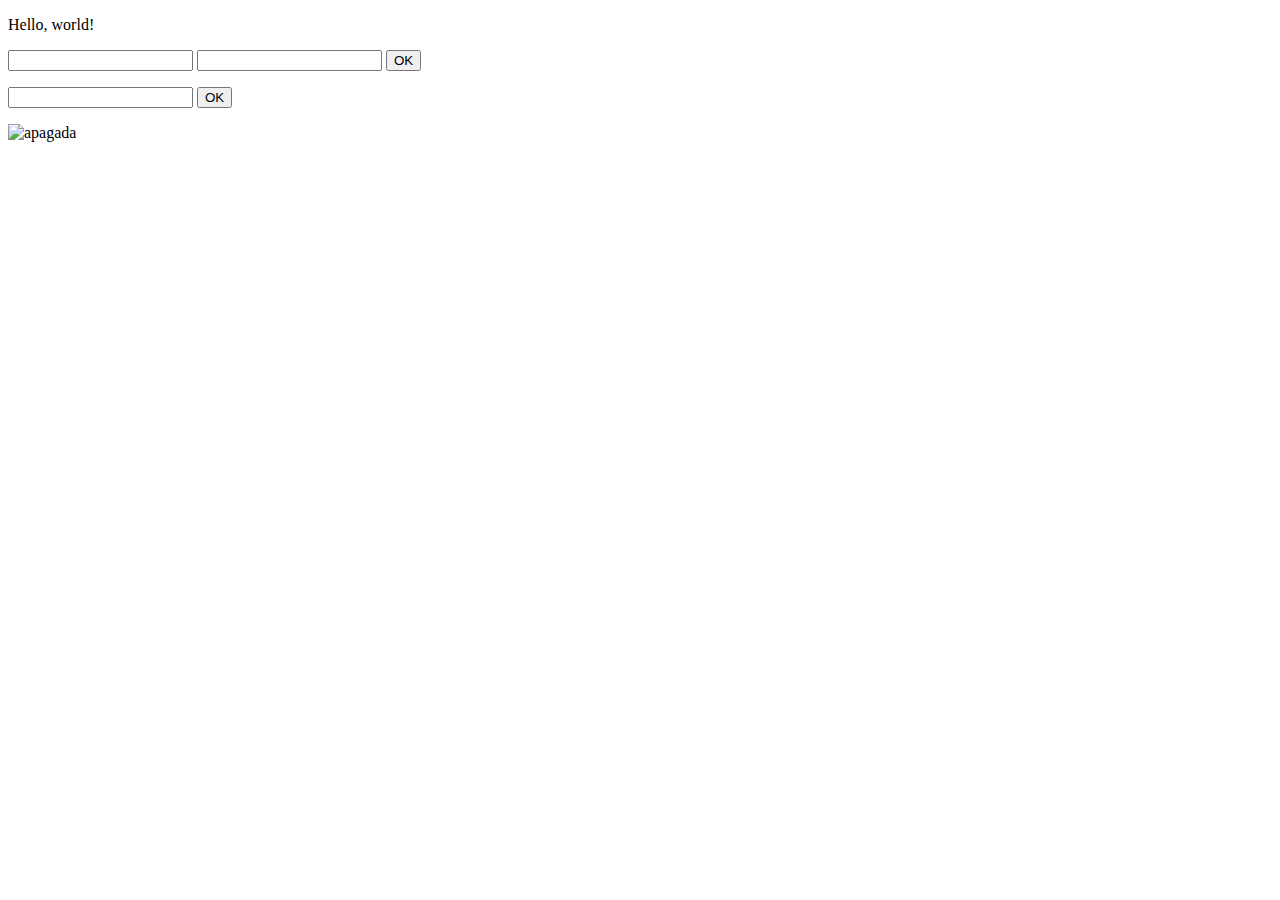
==== js premium/index.html @ fd788fe5 "Add files via upload" ====
<!DOCTYPE html>
<html lang="pt-BR">
<head>
    <meta charset="UTF-8">
    <meta name="viewport" content="width=device-width, initial-scale=1.0">
    <title>JS novo início</title>
    <style>
    </style>
</head>
<body>
    <!-- number 01 - hello world -->
    <div id="hellower">
        <p id="helloPrint"></p>
    </div>

    <!-- number 02 - importar -->
    <!-- number 03 - soma de 2 numeros -->
    <div id="somar">
    <input type="text" name="textinput" value="" id="value1">
    <input type="text" name="textinput" value="" id="value2">
    <button onclick="soma()" id="button1">OK</button>
    <p id="somaPrint"></p>
    </div>

    <!-- number 04 - full name -->
    <div id="fullName">
    <input type="text" name="name" value="" id="nameFull1">
    <button onclick="nomeFull()" id="button1">OK</button>
    <p id="fullNamePrint"></p>

    <!-- number 06 - acender lampada -->
    <img src="https://github.com/gabrieldarezzo/helpjs-ravi/blob/master/images/lampada.jpg?raw=true" 
    id="image" 
    alt="acesa" 
    width="50px">

    
    </div>
    <script>
        // usando js para solucionar atividades simples e desenvolver 
        //01 - hellow
        document.getElementById("helloPrint").textContent = "Hello, world!";

        //03 - soma
        function soma() {
            let value1 = Number(document.getElementById("value1").value)
            let value2 = Number(document.getElementById("value2").value)
            let somaResult = value1 + value2
            document.getElementById("somaPrint").textContent = `${value1} + ${value2} = ${somaResult}`;
        }

        //04 - nome completo
        //05 - quantia de letras
        function nomeFull(){
            const nameFull = document.getElementById('nameFull1').value
            const nameLen = nameFull.length
            document.getElementById('fullNamePrint').textContent = `${nameFull}  #: ${nameLen}`;
        }

        //06 - acender lampada
        const image = document.getElementById('image')
        if(image.src.endsWith('https://github.com/gabrieldarezzo/helpjs-ravi/blob/master/images/lampada.jpg?raw=true')){
            
        image.src = "https://github.com/gabrieldarezzo/helpjs-ravi/blob/master/images/lampada-on.jpg?raw=true"
        image.alt = "apagada"
        }       

    </script>
</body>
</html>
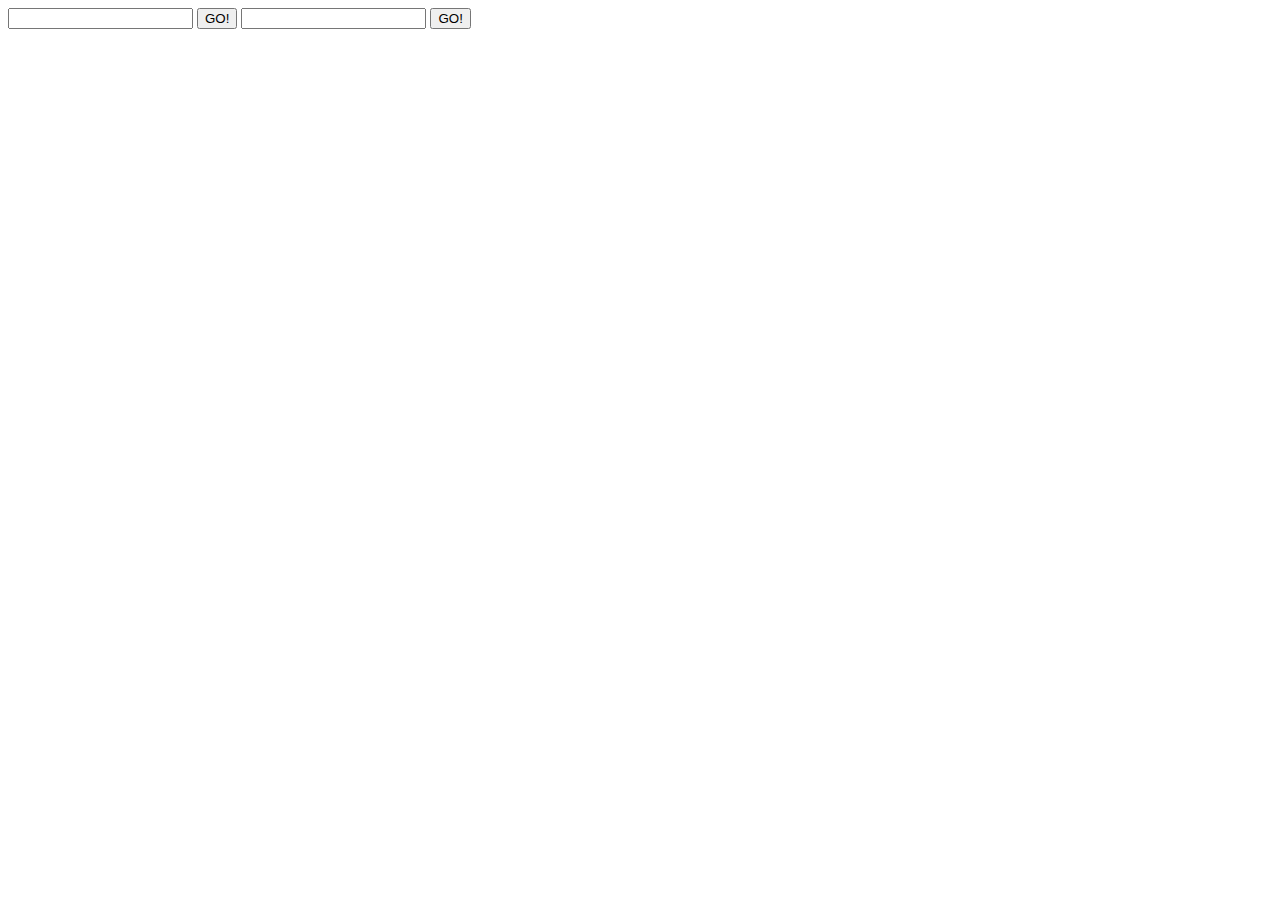
==== commit 55195cf8: "Add files via upload" ====
--- a/js premium/index.html
+++ b/js premium/index.html
@@ -9,62 +9,119 @@
 </head>
 <body>
     <!-- number 01 - hello world -->
-    <div id="hellower">
+    <!-- <div id="hellower">
         <p id="helloPrint"></p>
-    </div>
+    </div> -->
 
     <!-- number 02 - importar -->
     <!-- number 03 - soma de 2 numeros -->
-    <div id="somar">
+    <!-- <div id="somar">
     <input type="text" name="textinput" value="" id="value1">
     <input type="text" name="textinput" value="" id="value2">
     <button onclick="soma()" id="button1">OK</button>
     <p id="somaPrint"></p>
-    </div>
+    </div> -->
 
     <!-- number 04 - full name -->
-    <div id="fullName">
+    <!-- <div id="fullName">
     <input type="text" name="name" value="" id="nameFull1">
     <button onclick="nomeFull()" id="button1">OK</button>
-    <p id="fullNamePrint"></p>
+    <p id="fullNamePrint"></p> -->
 
     <!-- number 06 - acender lampada -->
-    <img src="https://github.com/gabrieldarezzo/helpjs-ravi/blob/master/images/lampada.jpg?raw=true" 
-    id="image" 
-    alt="acesa" 
-    width="50px">
+    <!-- <img src="https://github.com/gabrieldarezzo/helpjs-ravi/blob/master/images/lampada.jpg?raw=true" id="image" width="100px" alt="">
+    
+    <br>
+    <br>
+    <br> -->
 
+    <!-- number 07-a - saudaçao -->
+    <!-- <input type="text" name="" id="name">
+    <input type="text" name="" id="lastName">
+    <button id="salute">salute</button> -->
+
+    <!-- number 08 - cpf com pontuaçao -->
+    <input type="text" name="" max="11" id="cpfPoint">
+    <button onclick="cpfPointerOff()">GO!</button>
+
+
+    <!-- number 09 - cpf sem pontuaçao -->
+    <input type="text" name="" max="14" id="cpfPoint">
+    <button onclick="cpfPointer()">GO!</button>
+
+
+    </div>
     
-    </div>
     <script>
-        // usando js para solucionar atividades simples e desenvolver 
-        //01 - hellow
-        document.getElementById("helloPrint").textContent = "Hello, world!";
+        // // usando js para solucionar atividades simples e desenvolver 
+        // //01 - hellow
+        // document.getElementById("helloPrint").textContent = "Hello, world!";
 
-        //03 - soma
-        function soma() {
-            let value1 = Number(document.getElementById("value1").value)
-            let value2 = Number(document.getElementById("value2").value)
-            let somaResult = value1 + value2
-            document.getElementById("somaPrint").textContent = `${value1} + ${value2} = ${somaResult}`;
+        // //03 - soma
+        // function soma() {
+        //     let value1 = Number(document.getElementById("value1").value)
+        //     let value2 = Number(document.getElementById("value2").value)
+        //     let somaResult = value1 + value2
+        //     document.getElementById("somaPrint").textContent = `${value1} + ${value2} = ${somaResult}`;
+        // }
+
+        // //04 - nome completo
+        // //05 - quantia de letras
+        // function nomeFull() {
+        //     const nameFull = document.getElementById('nameFull1').value
+        //     const nameLen = nameFull.length
+        //     document.getElementById('fullNamePrint').textContent = `${nameFull}  #: ${nameLen}`;
+        // }
+
+        // //06 - acender lampada com click
+        // const OnOff = ()=> {
+        //     const image = document.getElementById('image').src
+        //     const lightOn = "https://github.com/gabrieldarezzo/helpjs-ravi/blob/master/images/lampada.jpg?raw=true"
+        //     const lightOff = "https://github.com/gabrieldarezzo/helpjs-ravi/blob/master/images/lampada-on.jpg?raw=true"
+        //     if (image == lightOn){
+        //         document.getElementById('image').src = lightOff
+        //     }else{  
+        //         document.getElementById('image').src = lightOn
+        //     }
+        // }
+        // // document.getElementById('image').addEventListener('click', OnOff)
+
+        // //07 - acender lampada com mouseover
+        // document.getElementById('image').addEventListener('mouseover', OnOff)
+        // document.getElementById('image').addEventListener('mouseleave', OnOff)
+        
+        // //07-a - saudaçao
+        // const salute = ()=> {
+        //     const name = document.querySelector('#name').value
+        //     const lastName = document.querySelector('#lastName').value
+        //     alert("Olá "+name+" "+lastName+"!")
+        // }
+        // document.getElementById('salute').addEventListener('click', salute)
+        
+        //08 - cpf com point
+        function cpfPointerOff(){
+            let cpfPointOff = document.getElementById("cpfPoint").value
+            for (let j=0; j < cpfPointOff.length; j++){
+                if(cpfPointOff[j]=== 2 || cpfPointOff[j]=== 5 || cpfPointOff[j]===)
+            }
+            if(cpfNumbers.length === 14){
+                console.log("CPF s/ signos: "+cpfPoint)
+                console.log("CPF: "+numbers)
+            }
         }
 
-        //04 - nome completo
-        //05 - quantia de letras
-        function nomeFull(){
-            const nameFull = document.getElementById('nameFull1').value
-            const nameLen = nameFull.length
-            document.getElementById('fullNamePrint').textContent = `${nameFull}  #: ${nameLen}`;
+        //09 - cpf sem point
+        function cpfPointer(){
+            let cpfPoint = document.getElementById("cpfPoint").value
+            let numbers = cpfPoint.toString().replace(/\.|-/g,'');
+            if(numbers.length === 11){
+                console.log("CPF c/ signos: "+cpfPoint)
+                console.log("CPF: "+numbers)
+            }
         }
-
-        //06 - acender lampada
-        const image = document.getElementById('image')
-        if(image.src.endsWith('https://github.com/gabrieldarezzo/helpjs-ravi/blob/master/images/lampada.jpg?raw=true')){
             
-        image.src = "https://github.com/gabrieldarezzo/helpjs-ravi/blob/master/images/lampada-on.jpg?raw=true"
-        image.alt = "apagada"
-        }       
-
+        
+        
     </script>
 </body>
 </html>
